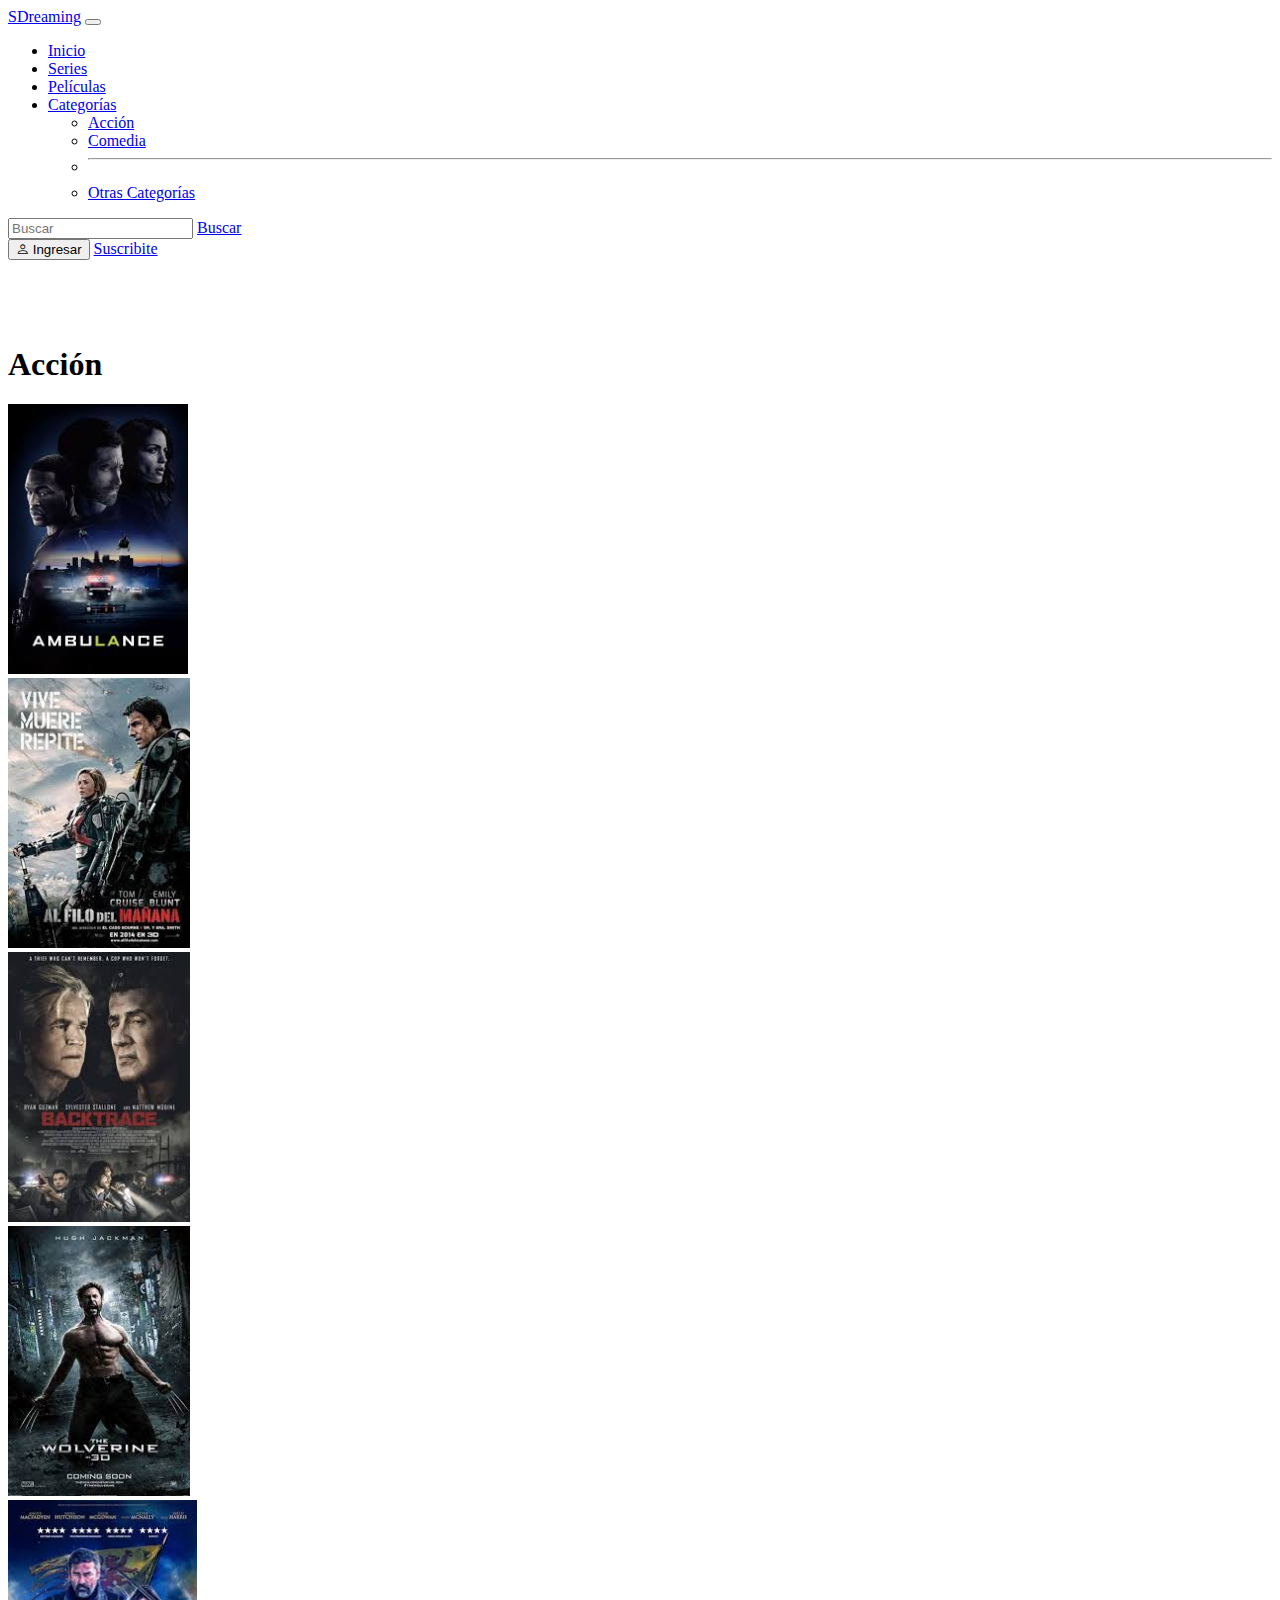
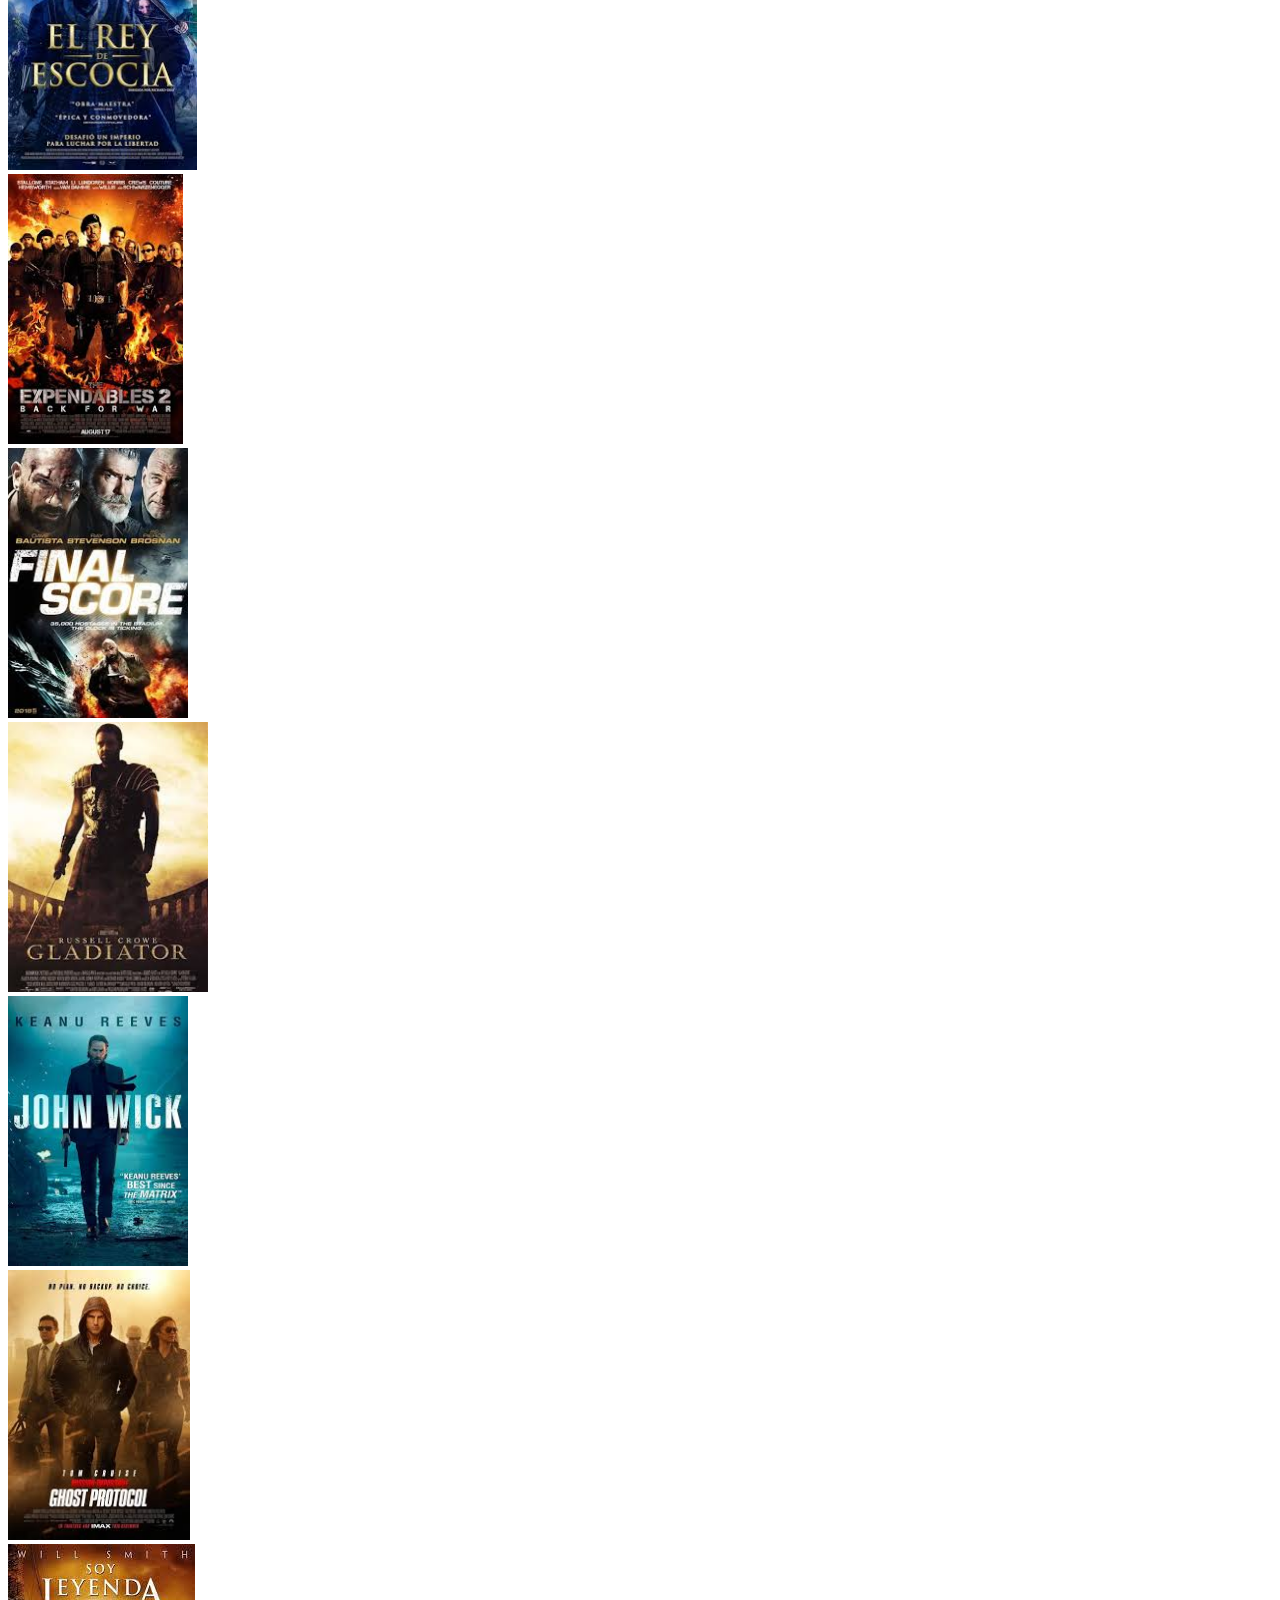
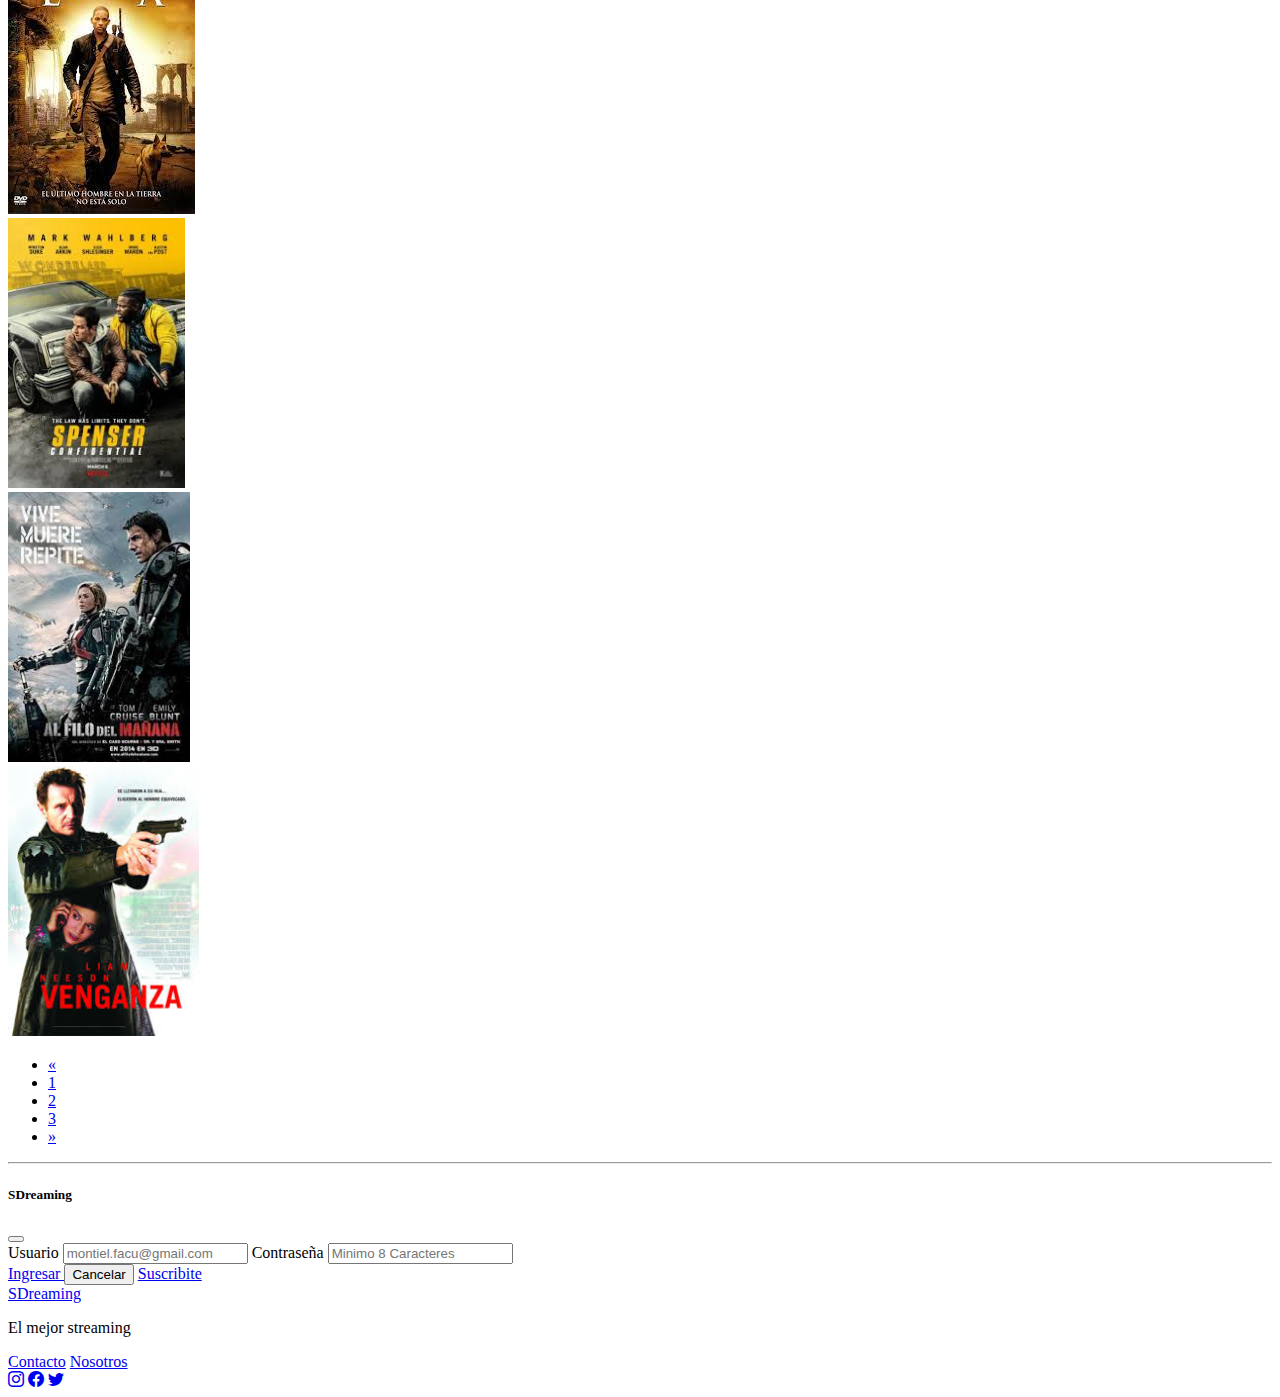
==== pages/accion.html @ 39367187 "Pagina accion, pagina comedia, dropdown en el navbar" ====
<!DOCTYPE html>
<html lang="es">
    <head>
        <meta charset="UTF-8" />
        <meta http-equiv="X-UA-Compatible" content="IE=edge" />
        <meta name="viewport" content="width=device-width, initial-scale=1.0" />
        <meta name="author" content="Facundo Montiel" />
        <meta
            name="description"
            content="Las mejores película de acción"
        />
        <meta
            name="keywords"
            content="Películas, Acción, Adrenalina"
        />
        <title>categorias</title>
        <!-- CSS only -->
        <link
            href="https://cdn.jsdelivr.net/npm/bootstrap@5.2.0-beta1/dist/css/bootstrap.min.css"
            rel="stylesheet"
            integrity="sha384-0evHe/X+R7YkIZDRvuzKMRqM+OrBnVFBL6DOitfPri4tjfHxaWutUpFmBp4vmVor"
            crossorigin="anonymous"
        />
        <link
            rel="stylesheet"
            href="https://cdn.jsdelivr.net/npm/bootstrap-icons@1.8.3/font/bootstrap-icons.css"
        />
        <link rel="stylesheet" href="../css/style.css" />
    </head>
    <body class="bg-dark">
        <header>
            <nav class="navbar navbar-expand-lg navbar-dark bg-dark position-fixed top-0 w-100">
                <div class="container">
                    <a href="../index.html" class="navbar-brand text-danger fw-bold">SDreaming</a>
                    <button
                    class="navbar-toggler"
                    type="button"
                    data-bs-toggle="collapse"
                    data-bs-target="#navbarSupportedContent"
                    aria-controls="navbarSupportedContent"
                    aria-expanded="false"
                    aria-label="Toggle navigation"
                    >
                    <span class="navbar-toggler-icon"></span>
                </button>
                    <div
                        class="collapse navbar-collapse"
                        id="navbarSupportedContent"
                    >
                        <ul class="navbar-nav me-auto mb-2 mb-lg-0">
                            <li class="nav-item">
                                <a
                                    class="nav-link"
                                    aria-current="page"
                                    href="../index.html"
                                    >Inicio</a
                                >
                            </li>
                            <li class="nav-item">
                                <a class="nav-link" href="notFound.html">Series</a>
                            </li>
                            <li class="nav-item">
                                <a class="nav-link" href="notFound.html">Películas</a>
                            </li>
                            <li class="nav-item dropdown">
                                <a class="nav-link dropdown-toggle" href="#" id="categoriaDropdown" role="button" data-bs-toggle="dropdown" aria-expanded="false">
                                  Categorías
                                </a>
                                <ul class="dropdown-menu" aria-labelledby="categoriaDropdown">
                                  <li><a class="dropdown-item" href="accion.html">Acción</a></li>
                                  <li><a class="dropdown-item" href="comedia.html">Comedia</a></li>
                                  <li><hr class="dropdown-divider"></li>
                                  <li><a class="dropdown-item" href="categorias.html">Otras Categorías</a></li>
                                </ul>
                              </li>
                        </ul>
                        <form class="d-flex" role="search">
                            <input
                                class="form-control me-2"
                                type="search"
                                placeholder="Buscar"
                                aria-label="Search"
                            />
                            <a href="notFound.html" class="btn btn-outline-light">
                                Buscar
                            </a>
                        </form>
                            <button type="button" class="navbar-brand btn btn-primary my-3 mx-lg-2" data-bs-toggle="modal" data-bs-target="#logIn">
                                <i class="bi bi-person"></i>
                                Ingresar
                            </button>
                            <a href="suscripcion.html" class="navbar-brand btn btn-success">Suscribite</a>
                    </div>
                </div>
            </nav>
        </header>    
        <main class="container">
            <h1 class="text-primary text-center">Acción</h1>
        <section>
            <article class="row">
                <div class="col-6 col-md-4 col-lg-2 my-2">
                    <img src="../img/accion/ambulance.jpg" class="w-100 fixedHeight" alt=">Pelicula Ambulance">
                </div>
                <div class="col-6 col-md-4 col-lg-2 my-2">
                    <img src="../img/accion/viveMuereRepite.jpg" class="w-100 fixedHeight" alt="Pelicula Vive muere repite">
                </div>
                <div class="col-6 col-md-4 col-lg-2 my-2">
                    <img src="../img/accion/backtrace.jpg" class="w-100 fixedHeight" alt="Pelicula Backtrace">
                </div>
                <div class="col-6 col-md-4 col-lg-2 my-2">
                    <img src="../img/accion/wolverine.jpg" class="w-100 fixedHeight" alt="Pelicula wolverine">
                </div>
                <div class="col-6 col-md-4 col-lg-2 my-2">
                    <img src="../img/accion/ElReydeEscocia.jpg" class="w-100 fixedHeight" alt="Pelicula El Rey de Escocia">
                </div>
                <div class="col-6 col-md-4 col-lg-2 my-2">
                    <img src="../img/accion/expendables.jpg" class="w-100 fixedHeight" alt="Pelicula Expensables">
                </div>
                <div class="col-6 col-md-4 col-lg-2 my-2">
                    <img src="../img/accion/finalScore.jpg" class="w-100 fixedHeight" alt="Pelicula Final Score">
                </div>
                <div class="col-6 col-md-4 col-lg-2 my-2">
                    <img src="../img/accion/gladiator.jpg" class="w-100 fixedHeight" alt="Pelicula Gladiator">
                </div>
                <div class="col-6 col-md-4 col-lg-2 my-2">
                    <img src="../img/accion/johnWick.jpg" class="w-100 fixedHeight" alt="Pelicula John Wick">
                </div>
                <div class="col-6 col-md-4 col-lg-2 my-2">
                    <img src="../img/accion/missionImpossible.jpg" class="w-100 fixedHeight" alt="Pelicula Mission Imposible">
                </div>
                <div class="col-6 col-md-4 col-lg-2 my-2">
                    <img src="../img/accion/soyLeyenda.jpg" class="w-100 fixedHeight" alt="Pelicula Soy Leyenda">
                </div>
                <div class="col-6 col-md-4 col-lg-2 my-2">
                    <img src="../img/accion/spenser.jpg" class="w-100 fixedHeight" alt="Pelicula Spencer">
                </div>
                <div class="col-6 col-md-4 col-lg-2 my-2">
                    <img src="../img/accion/viveMuereRepite.jpg" class="w-100 fixedHeight" alt="Pelicula Vive muere repite">
                </div>
                <div class="col-6 col-md-4 col-lg-2 my-2">
                    <img src="../img/accion/venganza.jpg" class="w-100 fixedHeight" alt="Pelicula Venganza">
                </div>
            </article>
            <nav aria-label="Pagination" class="my-3">
                <ul class="pagination justify-content-center">
                  <li class="page-item">
                    <a class="page-link" href="notFound.html" aria-label="Previous">
                      <span aria-hidden="true">&laquo;</span>
                    </a>
                  </li>
                  <li class="page-item"><a class="page-link active" href="accion.html">1</a></li>
                  <li class="page-item"><a class="page-link" href="notFound.html">2</a></li>
                  <li class="page-item"><a class="page-link" href="notFound.html">3</a></li>
                  <li class="page-item">
                    <a class="page-link" href="notFound.html" aria-label="Next">
                      <span aria-hidden="true">&raquo;</span>
                    </a>
                  </li>
                </ul>
              </nav>
        </section>
        <hr class="text-light"/>
        <!-- Modal Login -->
        <div class="modal" id="logIn" tabindex="-1">
            <div class="modal-dialog modal-dialog-centered">
              <div class="modal-content">
                <div class="modal-header">
                  <h5 class="modal-title text-danger">SDreaming</h5>
                  <button type="button" class="btn-close" data-bs-dismiss="modal" aria-label="Cerrar"></button>
                </div>
                <div class="modal-body">
                  <form class="form-group">
                    <div class="mb-3">
                        <label for="user" class="form-label">Usuario</label>
                        <input type="email" name="user" id="user" class="form-control" required minlength="7" maxlength="100" placeholder="montiel.facu@gmail.com">
                        <label for="password" class="form-label">Contraseña</label>
                        <input type="password" name="password" id="password" class="form-control" required minlength="8" maxlength="100" placeholder="Minimo 8 Caracteres">
                    </div>
                    <div class="row m-3">
                        <a href="notFound.html" class="btn btn-primary my-1">
                            Ingresar
                        </a>
                        <button type="button" class="btn btn-secondary my-1" data-bs-dismiss="modal">Cancelar</button>
                        <a href="suscripcion.html" class="btn btn-success my-1">Suscribite</a>
                    </div>
                  </form>
                </div>
                </div>
              </div>
            </div>
          </div>
        </main>
        <footer class="bg-dark">
            <section class="container">
                <article class="row">
                    <div class="col-12 col-md-4 text-center my-1 my-md-2">
                        <a class="fs-3 text-danger fw-bold text-decoration-none" href="../index.html">
                            SDreaming
                        </a>
                        <p class="text-primary my-0 fs-6">El mejor streaming</p>
                    </div>
                    <div class="col-12 col-md-4 text-center my-1 my-md-2">
                        <a href="contacto.html" class="text-decoration-none fw-bold d-block my-2 fs-4 align-top">Contacto</a>
                        <a href="nosotros.html" class="text-decoration-none fw-bold d-block my-2 fs-4">Nosotros</a>
                    </div>
                    <div class="col-12 col-md-4 my-lg-1 text-center my-1 my-md-2">
                        <div class="row text-center">
                            <a href="https://www.instagram.com/" class="d-block my-2 col-4" target="_blank"><i class="bi bi-instagram fs-3"></i></a>
                            <a href="https://www.facebook.com/" class="d-block my-2 col-4" target="_blank"><i class="bi bi-facebook fs-3"></i></a>
                            <a href="https://twitter.com/?lang=es" class="d-block my-2 col-4" target="_blank"><i class="bi bi-twitter fs-3"></i></a>
                        </div>
                    </div>
                </article>
            </section>
        </footer>
        <!-- JavaScript Bundle with Popper -->
        <script
            src="https://cdn.jsdelivr.net/npm/bootstrap@5.2.0-beta1/dist/js/bootstrap.bundle.min.js"
            integrity="sha384-pprn3073KE6tl6bjs2QrFaJGz5/SUsLqktiwsUTF55Jfv3qYSDhgCecCxMW52nD2"
            crossorigin="anonymous"
        ></script>
    </body>
</html>
---- css/style.css ----
main {
    margin-top: 86px;
}
.navbar {
    z-index: 5;
}

.selected:hover {
    height: 101%;
    border: 2px solid;
}

@media all and (min-width: 260px) and (max-width: 349px) {
    .fixedHeight {
        height: 180px;
        object-fit: cover;
    }
}

@media all and (min-width: 350px) and (max-width: 419px) {
    .fixedHeight {
        height: 230px;
        object-fit: cover;
    }
}

@media all and (min-width: 420px) and (max-width: 499px) {
    .fixedHeight {
        height: 300px;
        object-fit: cover;
    }
}
@media all and (min-width: 500px) and (max-width: 575px) {
    .fixedHeight {
        height: 350px;
        object-fit: cover;
    }
}

@media all and (min-width: 576px) and (max-width: 767px) {
    .fixedHeight {
        height: 400px;
        object-fit: cover;
    }
}
@media all and (min-width: 768px) and (max-width: 991px) {
    .fixedHeight {
        height: 350px;
        object-fit: cover;
    }
    .contactoAsideImg {
        max-height: 192px;
        object-fit: cover;
    }
}
@media all and (min-width: 992px) and (max-width: 1200px) {
    .fixedHeight {
        height: 200px;
        object-fit: cover;
    }
    .contactoAsideImg {
        max-height: 260px;
        object-fit: cover;
    }
}
@media all and (min-width: 1201px) {
    .fixedHeight {
        height: 270px;
        object-fit: cover;
    }
    video {
        height: 520px;
        object-fit: cover;
    }
    .contactoAsideImg {
        max-height: 300px;
        object-fit: cover;
    }
    .nosotrosImg {
        max-height: 500px;
        object-fit: cover;
    }
}
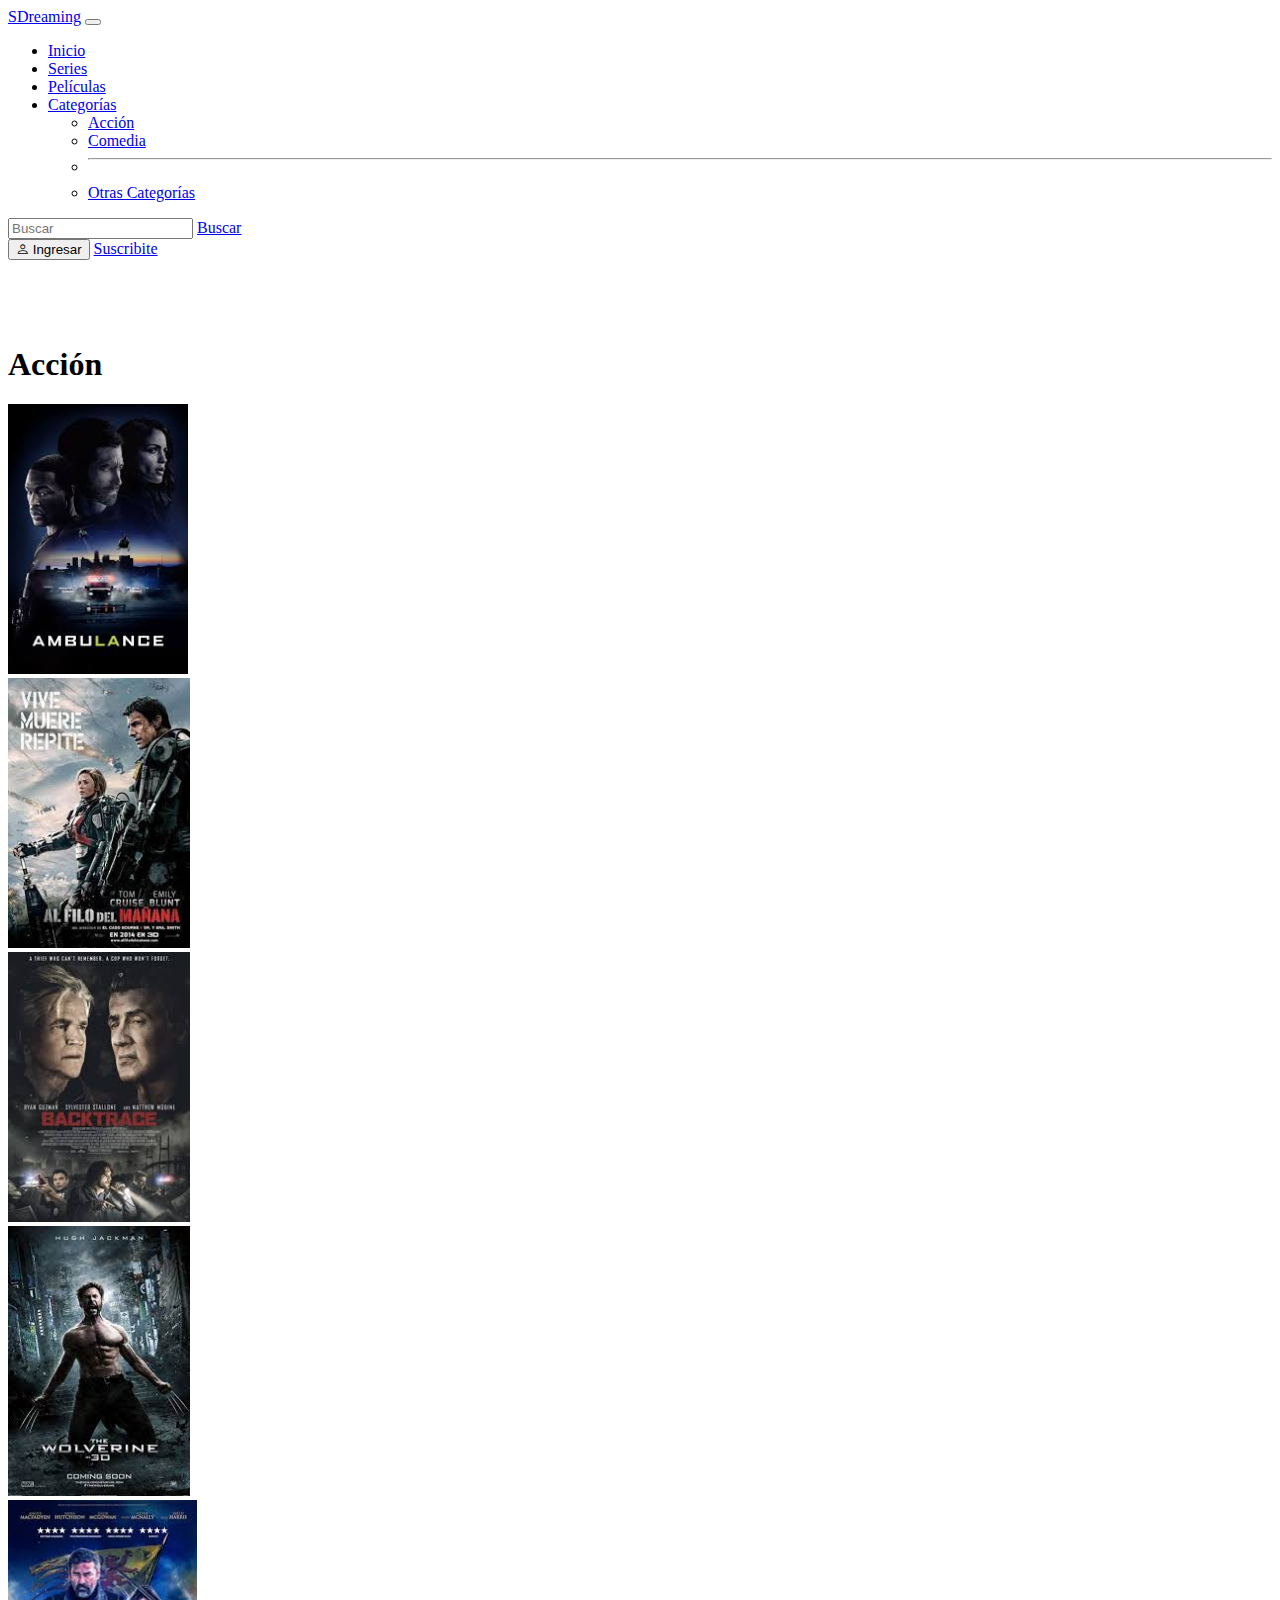
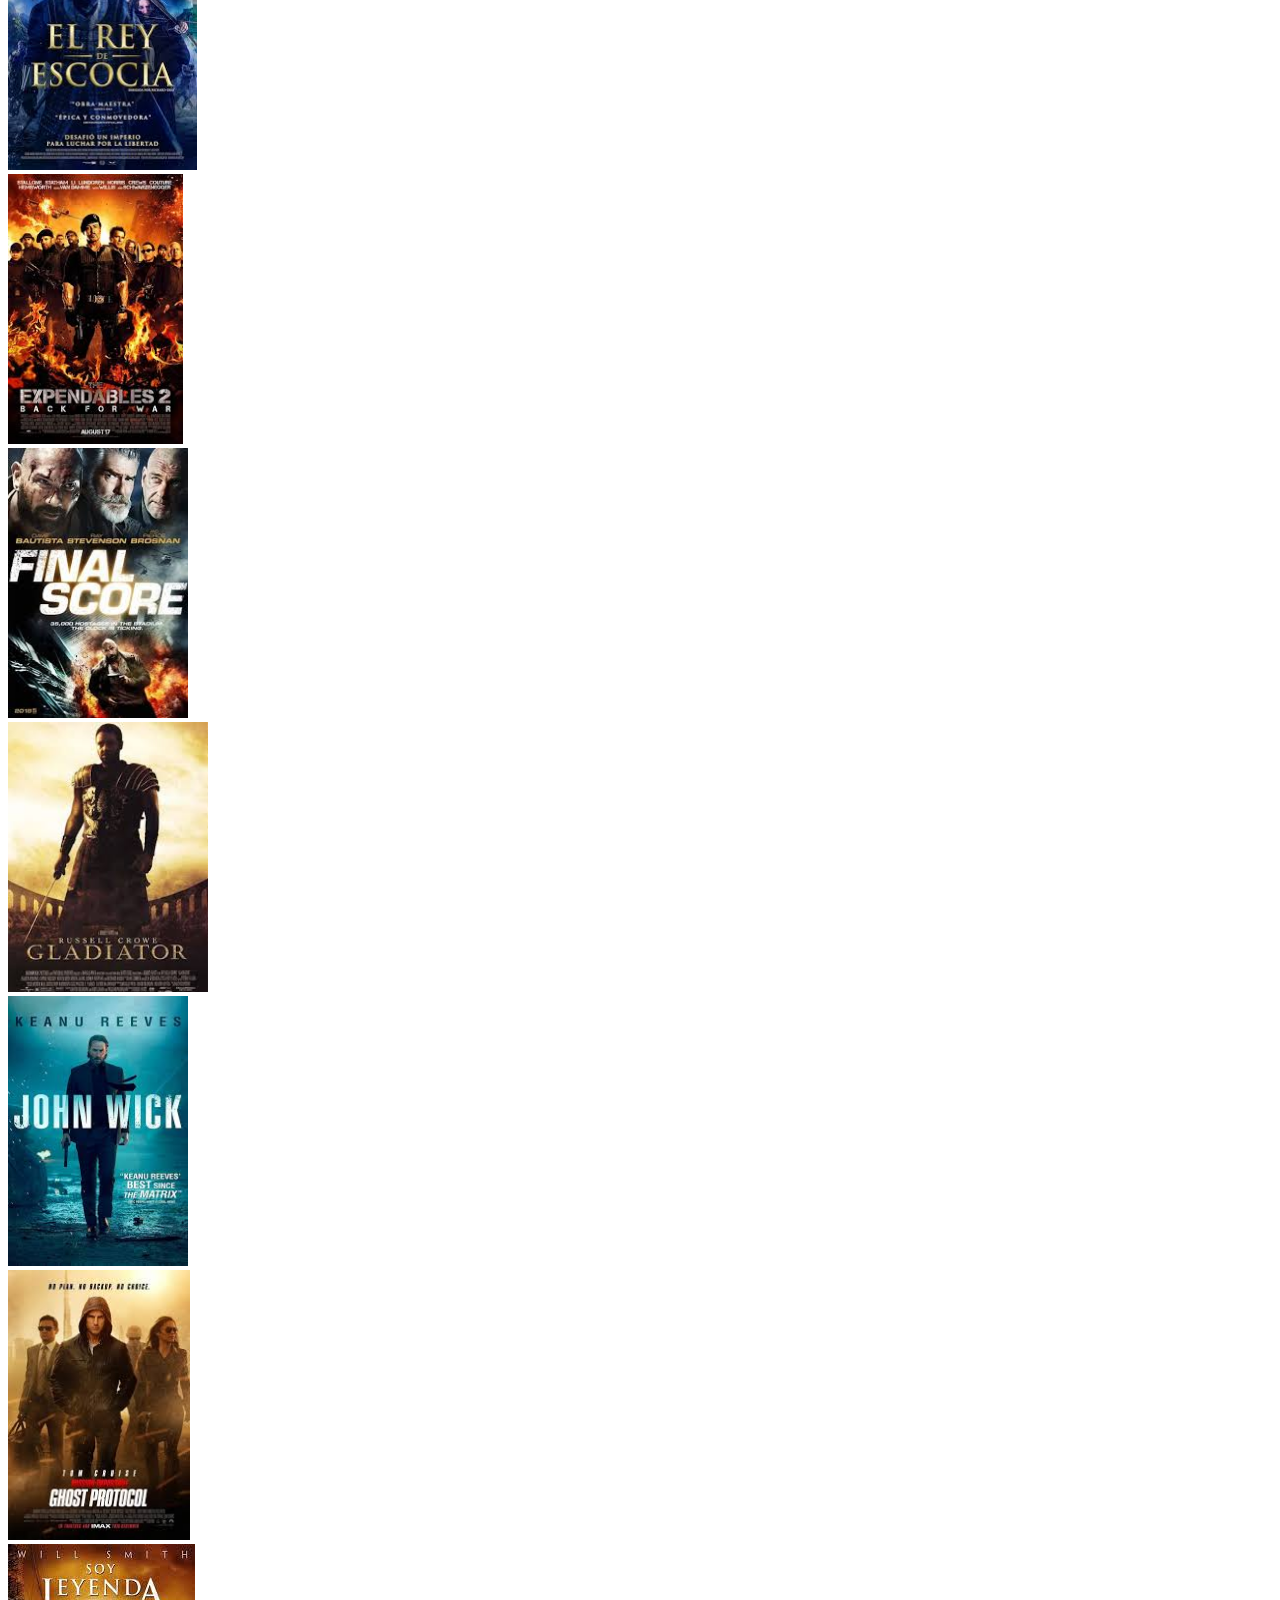
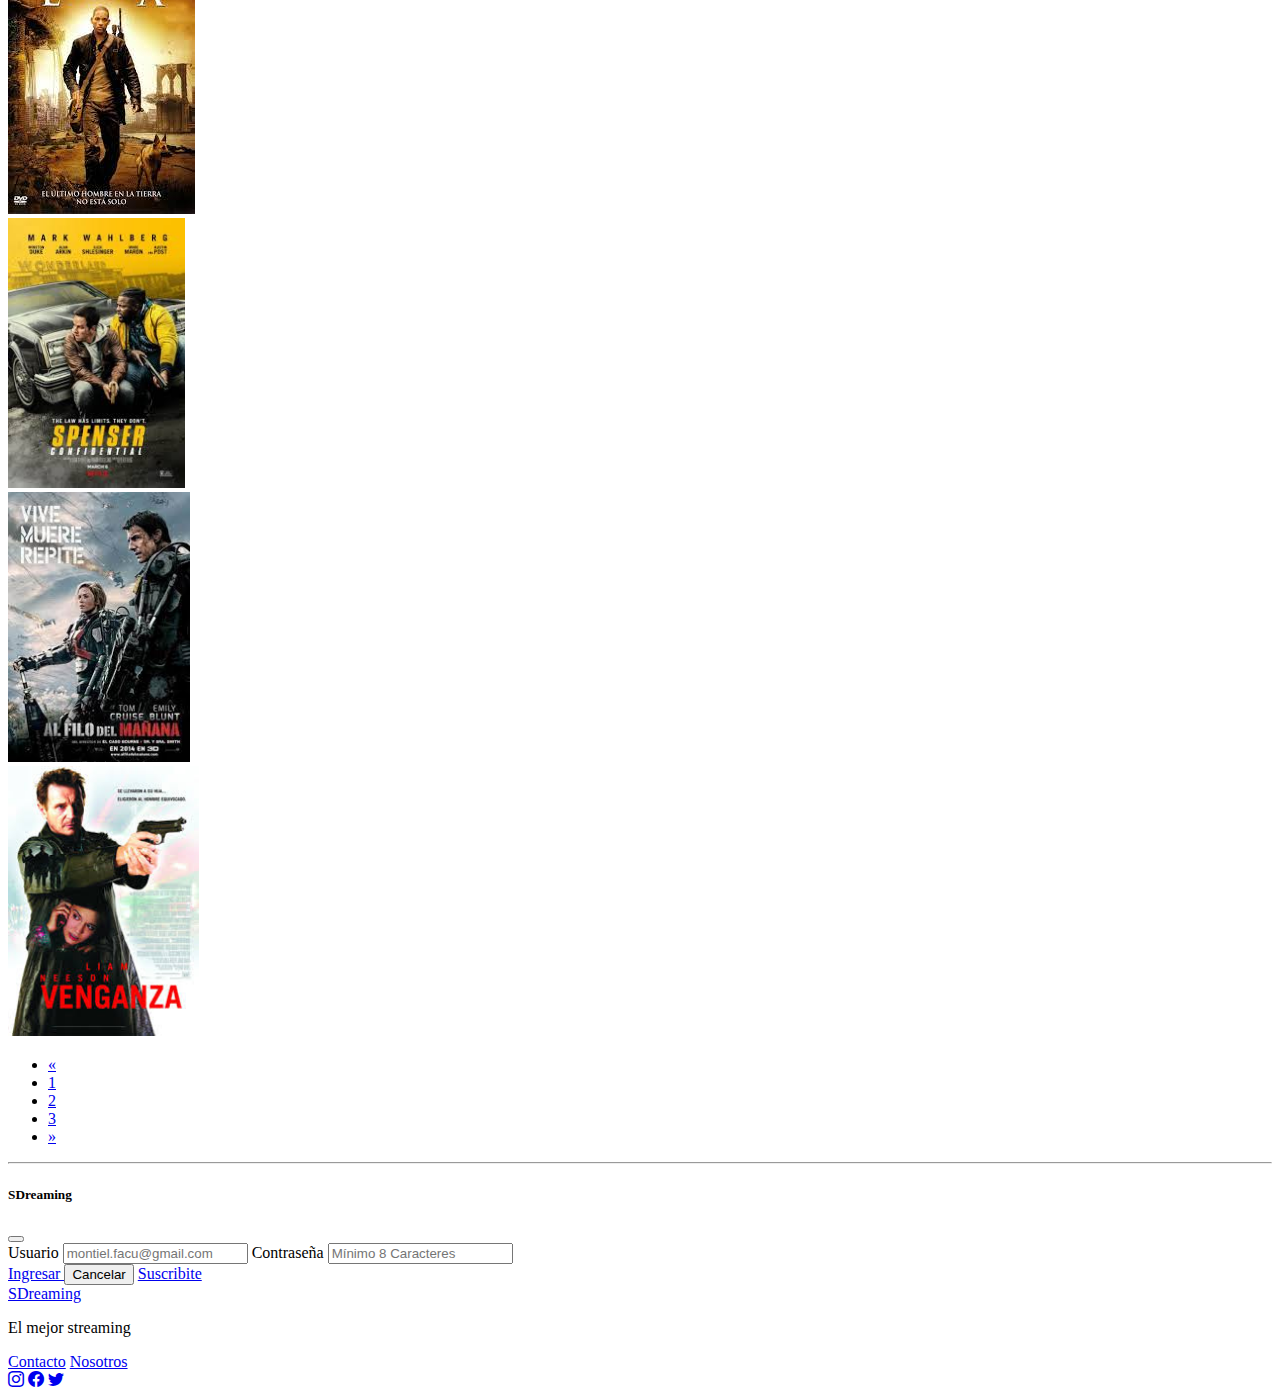
==== commit 4cc4e937: "Modal" ====
--- a/pages/accion.html
+++ b/pages/accion.html
@@ -160,35 +160,74 @@
               </nav>
         </section>
         <hr class="text-light"/>
-        <!-- Modal Login -->
-        <div class="modal" id="logIn" tabindex="-1">
-            <div class="modal-dialog modal-dialog-centered">
-              <div class="modal-content">
-                <div class="modal-header">
-                  <h5 class="modal-title text-danger">SDreaming</h5>
-                  <button type="button" class="btn-close" data-bs-dismiss="modal" aria-label="Cerrar"></button>
-                </div>
-                <div class="modal-body">
-                  <form class="form-group">
-                    <div class="mb-3">
-                        <label for="user" class="form-label">Usuario</label>
-                        <input type="email" name="user" id="user" class="form-control" required minlength="7" maxlength="100" placeholder="montiel.facu@gmail.com">
-                        <label for="password" class="form-label">Contraseña</label>
-                        <input type="password" name="password" id="password" class="form-control" required minlength="8" maxlength="100" placeholder="Minimo 8 Caracteres">
-                    </div>
-                    <div class="row m-3">
-                        <a href="notFound.html" class="btn btn-primary my-1">
-                            Ingresar
-                        </a>
-                        <button type="button" class="btn btn-secondary my-1" data-bs-dismiss="modal">Cancelar</button>
-                        <a href="suscripcion.html" class="btn btn-success my-1">Suscribite</a>
-                    </div>
-                  </form>
-                </div>
-                </div>
-              </div>
+            <!-- Modal Login -->
+            <div class="modal" id="logIn" tabindex="-1">
+                <div class="modal-dialog modal-dialog-centered">
+                    <div class="modal-content">
+                        <div class="modal-header">
+                            <h5 class="modal-title text-danger">SDreaming</h5>
+                            <button
+                                type="button"
+                                class="btn-close"
+                                data-bs-dismiss="modal"
+                                aria-label="Cerrar"
+                            ></button>
+                        </div>
+                        <div class="modal-body">
+                            <form class="form-group">
+                                <div class="mb-3">
+                                    <label for="user" class="form-label"
+                                        >Usuario</label
+                                    >
+                                    <input
+                                        type="email"
+                                        name="user"
+                                        id="user"
+                                        class="form-control"
+                                        required
+                                        minlength="7"
+                                        maxlength="100"
+                                        placeholder="montiel.facu@gmail.com"
+                                    />
+                                    <label for="password" class="form-label"
+                                        >Contraseña</label
+                                    >
+                                    <input
+                                        type="password"
+                                        name="password"
+                                        id="password"
+                                        class="form-control"
+                                        required
+                                        minlength="8"
+                                        maxlength="100"
+                                        placeholder="Mínimo 8 Caracteres"
+                                    />
+                                </div>
+                                <div class="row m-3">
+                                    <a
+                                        href="notFound.html"
+                                        class="btn btn-primary my-1"
+                                    >
+                                        Ingresar
+                                    </a>
+                                    <button
+                                        type="button"
+                                        class="btn btn-secondary my-1"
+                                        data-bs-dismiss="modal"
+                                    >
+                                        Cancelar
+                                    </button>
+                                    <a
+                                        href="suscripcion.html"
+                                        class="btn btn-success my-1"
+                                        >Suscribite</a
+                                    >
+                                </div>
+                            </form>
+                        </div>
+                    </div>
+                </div>
             </div>
-          </div>
         </main>
         <footer class="bg-dark">
             <section class="container">
